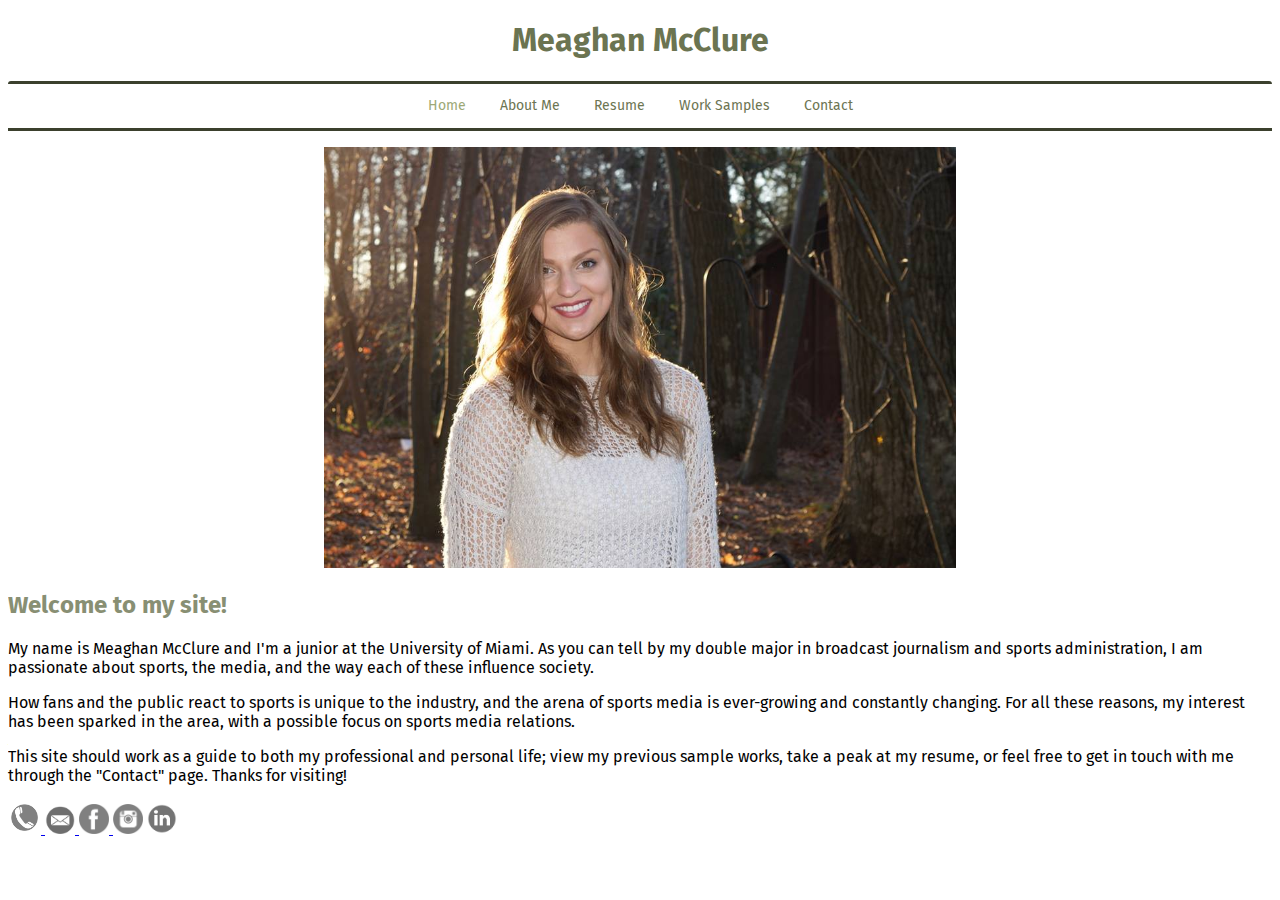
==== about.html @ 5edb45b5 "final" ====
<!DOCTYPE html>

<head>
	<meta charset="utf-8">
    <meta http-equiv="X-UA-Compatible" content="IE=edge">
    <meta name="viewport" content="width=device-width, initial-scale=1">
    <title>About Me</title>
<link href="final/style.css" rel="stylesheet" media="screen">
<link href="final/mobile.css" rel="stylesheet" media="screen">
<link href='https://fonts.googleapis.com/css?family=Fira+Sans:400,300,500,700' rel='stylesheet' type='text/css'>
</head>

<body>

<div class="container-fluid">
<div class="row-fluid">
	<div class="col-md-12">
		<h1>Meaghan McClure</h1>
	</div>
</div>



<div class="row-fluid">
	<div class="col-md-12">
		<div id="nav" class='align-center'>
			<ul>
   				<li class='active'><a href='index.html'><span>Home</span></a></li>
   				<li><a href='about.html'><span>About Me</span></a></li>
   				<li><a href='resume.html'><span>Resume</span></a></li>
   				<li><a href='projects.html'><span>Work Samples</span></a></li>
          <li class='last'><a href='contact.html'><span>Contact</span></a></li>
			</ul>
		</div>
	</div>
</div>

<div class="row-fluid">
	<div class="col-md-12">
		<div class="headshot">
			<div style="text-align:center">
			<img src="images/headshot.jpg" alt="Headshot"> </div>
		</div>
	</div>
</div>

<div class="row-fluid">
	<div class="col-md-8 col-md-offset-2">
		<div id="intro">
			<h2>Welcome to my site!</h2>
			<p>My name is Meaghan McClure and I'm a junior at the University of Miami. As you can tell by my double major in broadcast journalism and sports administration, I am passionate about sports, the media, and the way each of these influence society.</p>

			<p>How fans and the public react to sports is unique to the industry, and the arena of sports media is ever-growing and constantly changing. For all these reasons, my interest has been sparked in the area, with a possible focus on sports media relations.</p>

			<p>This site should work as a guide to both my professional and personal life; view my previous sample works, take a peak at my resume, or feel free to get in touch with me through the "Contact" page. Thanks for visiting! </p>
		</div>
	</div>

<div class="row-fluid">
	<div class="col-md-8 col-md-offset-2">
		<div id="img">
      <a href="tel:4135635076" target="_blank">
      <img src="images/phonelogo.jpg" width="33em"> </a>
      <a href="mailto:m.mcclure2@umiami.edu" target="_blank">
      <img src="images/maillogo.jpg" width="30em"> </a>
			<a href="https://www.facebook.com/meaghan.mcclure" target="_blank">
			<img src="images/fblogo.png" width="30em"> </a>
			<a href="https://www.instagram.com/meaghanabrigail/" target="_blank">
			<img src="images/instalogo.jpg" width="30em"></a>
			<a href="https://www.linkedin.com/in/meaghan-mcclure-7337257b" target="_blank">
			<img src="images/linkedinlogo.png" width="30em"></a>
		</div>
	</div>
</div>

</body>

</html>
---- final/style.css ----
#link {
	color: #6D7552
}

#link a:hover,
a:active,
a:visited {
	color: #9CA876
}

h1 {
	text-align:center;
    color:#6B7451;}

body {display:block;
        font-family:"Fira Sans", sans-serif;}

#nav,
#nav ul,
#nav ul li,
#nav ul li a {
  margin: 0;
  padding: 0;
  border: 0;
  list-style: none;
  line-height: 1;
  display: block;
  position: relative;
  -webkit-box-sizing: border-box;
  -moz-box-sizing: border-box;
  box-sizing: border-box;
}
#nav {
  border-bottom: 3px solid #3B402D;
  border-top: 3px solid #3B402D;
  padding: 0 5px;
  margin-bottom:1em;
  width: auto;
  background: #ffffff;
  border-top-left-radius: 3px;
  border-top-right-radius: 3px;
}
#nav:after,
#nav ul:after {
  content: ".";
  display: block;
  clear: both;
  visibility: hidden;
  line-height: 0;
  height: 0;
}
#nav ul li {
  display: inline-block;
}
#nav.align-right ul li {
  float: right;
}
#nav.align-center ul {
  text-align: center;
}
#nav ul li a {
  font-size: 14px;
  padding: 15px;
  text-decoration: none;
  color: #6D7552;
}
#nav ul li:hover a,
#nav ul li a:hover,
#nav ul li.active a {
  color: #9CA876;
}
@media all and (max-width: 640px) {
  #nav {
    padding: 0;
    border-radius: 0;
    border: 0;
  }
  #nav ul li,
  #nav.align-center,
  #nav.align-right {
    display: block;
  }
}

#headshot {display:block;
            margin-left:auto;
            margin-right:auto;
           }

.headshot img {
width:50%;
height: 50%;}

h3 {text-transform:uppercase;
    color:#6B7451;
    opacity:.8;}

h2 {color:#6B7451;
    opacity:.8;}

h4 {color:#6B7451;}

.edu {border-top: 2px #3B402D;
        }
.section {margin-top:50px;}
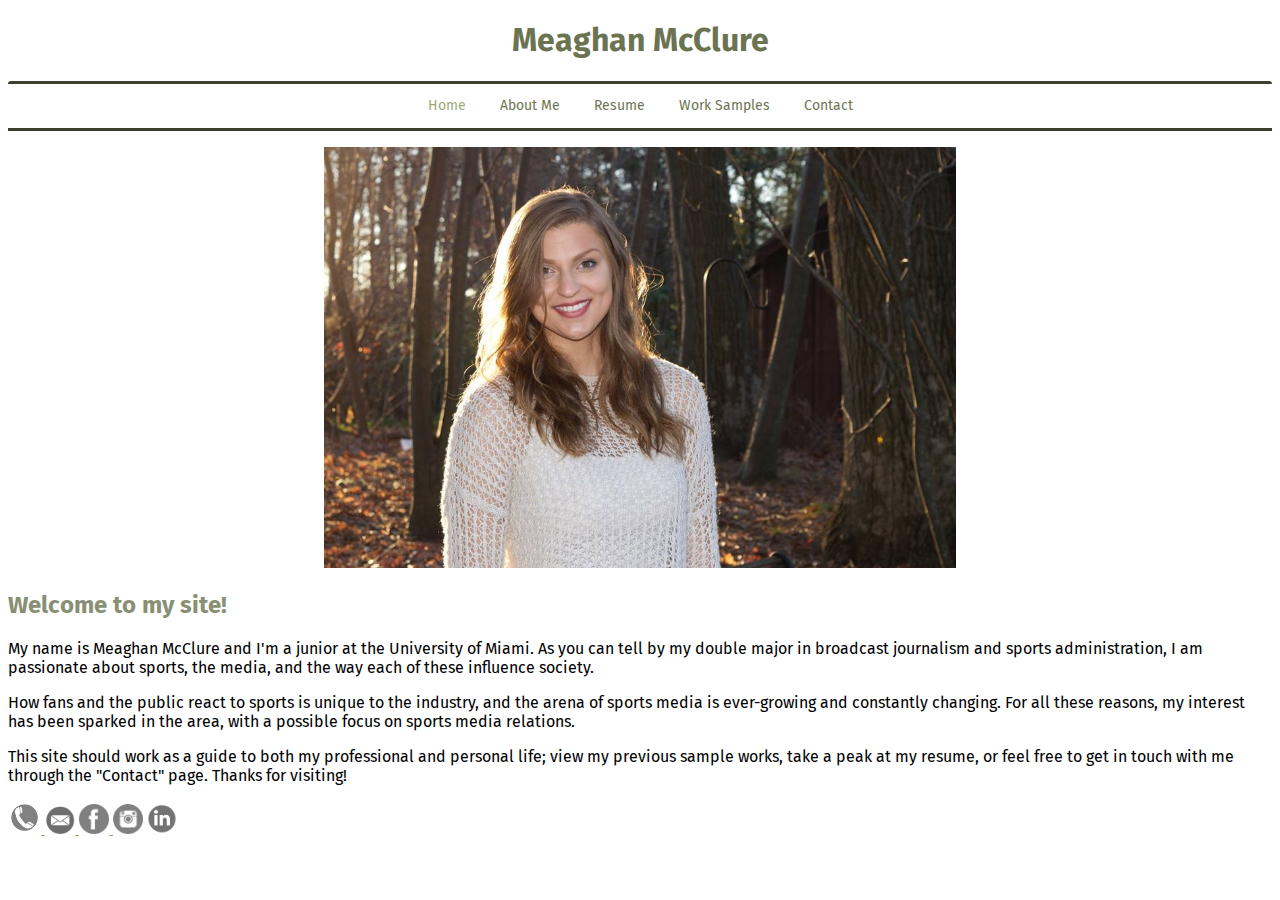
==== commit fbee8a5f: "final" ====
--- a/about.html
+++ b/about.html
@@ -61,15 +61,15 @@
 	<div class="col-md-8 col-md-offset-2">
 		<div id="img">
       <a href="tel:4135635076" target="_blank">
-      <img src="images/phonelogo.jpg" width="33em"> </a>
+      <img src="images/phonelogo.jpg" alt="phonelogo" width="33em"> </a>
       <a href="mailto:m.mcclure2@umiami.edu" target="_blank">
-      <img src="images/maillogo.jpg" width="30em"> </a>
+      <img src="images/maillogo.jpg" alt="maillogo" width="30em"> </a>
 			<a href="https://www.facebook.com/meaghan.mcclure" target="_blank">
-			<img src="images/fblogo.png" width="30em"> </a>
+			<img src="images/fblogo.png" alt="fblogo" width="30em"> </a>
 			<a href="https://www.instagram.com/meaghanabrigail/" target="_blank">
-			<img src="images/instalogo.jpg" width="30em"></a>
+			<img src="images/instalogo.jpg" alt="instalogo" width="30em"></a>
 			<a href="https://www.linkedin.com/in/meaghan-mcclure-7337257b" target="_blank">
-			<img src="images/linkedinlogo.png" width="30em"></a>
+			<img src="images/linkedinlogo.png" alt="linkedinlogo" width="30em"></a>
 		</div>
 	</div>
 </div>
--- a/final/style.css
+++ b/final/style.css
@@ -1,8 +1,9 @@
-#link {
+a {
 	color: #6D7552
 }
 
-#link a:hover,
+a,
+a:hover,
 a:active,
 a:visited {
 	color: #9CA876
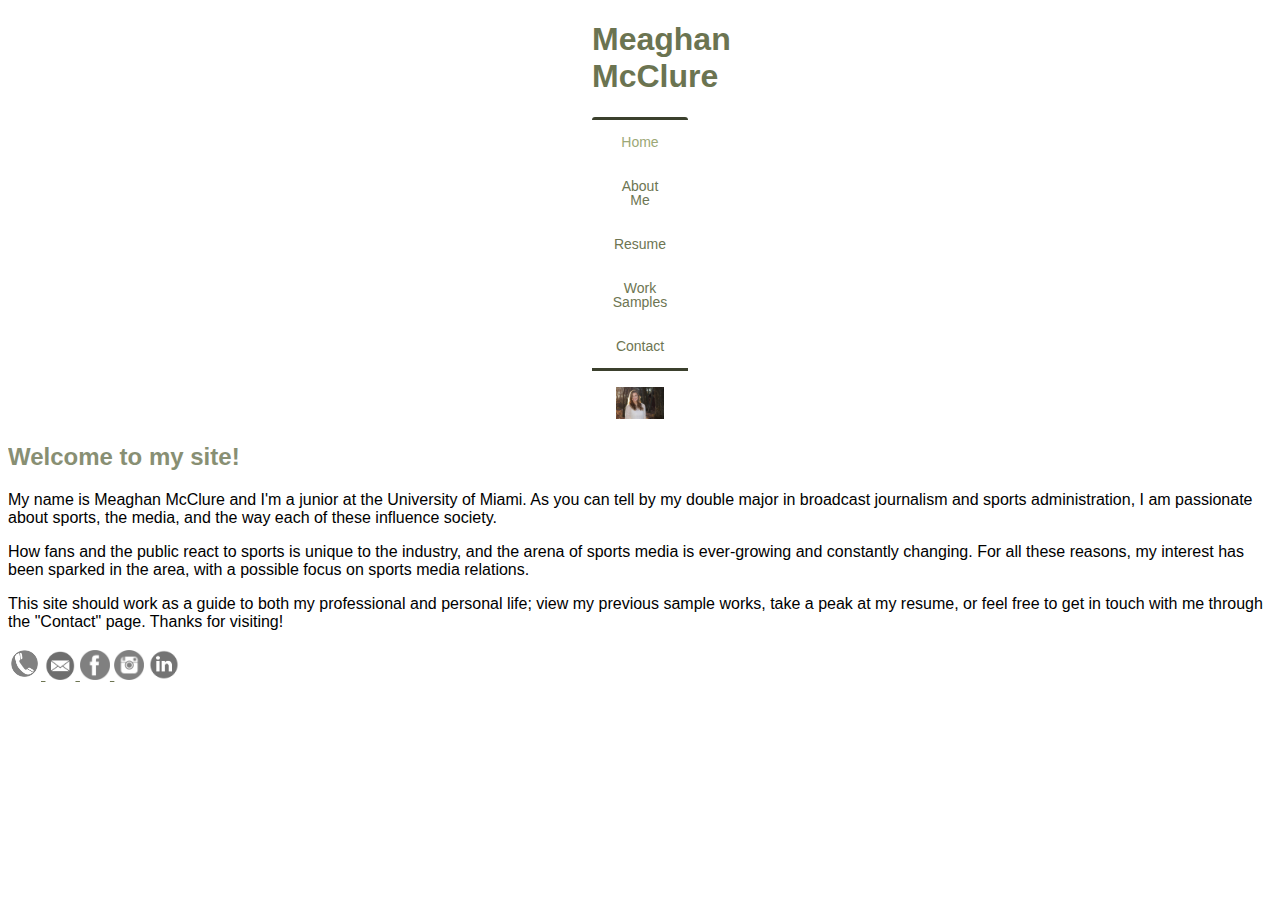
==== commit 35390d8c: "final" ====
--- a/about.html
+++ b/about.html
@@ -3,77 +3,75 @@
 
 <head>
 	<meta charset="utf-8">
-    <meta http-equiv="X-UA-Compatible" content="IE=edge">
-    <meta name="viewport" content="width=device-width, initial-scale=1">
+  <meta http-equiv="X-UA-Compatible" content="IE=edge">
+  <meta name="viewport" content="width=device-width, initial-scale=1">
     <title>About Me</title>
-<link href="final/style.css" rel="stylesheet" media="screen">
-<link href="final/mobile.css" rel="stylesheet" media="screen">
-<link href='https://fonts.googleapis.com/css?family=Fira+Sans:400,300,500,700' rel='stylesheet' type='text/css'>
+	<link href="final/style.css" rel="stylesheet" media="screen">
+	<link href='https://fonts.googleapis.com/css?family=Poiret+One' rel='stylesheet' type='text/css'>
 </head>
 
 <body>
 
 <div class="container-fluid">
-<div class="row-fluid">
-	<div class="col-md-12">
-		<h1>Meaghan McClure</h1>
+	<div class="row-fluid">
+		<div class="col-md-12">
+			<h1>Meaghan McClure</h1>
+		</div>
 	</div>
-</div>
 
-
-
-<div class="row-fluid">
-	<div class="col-md-12">
-		<div id="nav" class='align-center'>
-			<ul>
+	<div class="row-fluid">
+		<div class="col-md-12">
+			<div id="nav" class='align-center'>
+				<ul>
    				<li class='active'><a href='index.html'><span>Home</span></a></li>
    				<li><a href='about.html'><span>About Me</span></a></li>
    				<li><a href='resume.html'><span>Resume</span></a></li>
    				<li><a href='projects.html'><span>Work Samples</span></a></li>
           <li class='last'><a href='contact.html'><span>Contact</span></a></li>
-			</ul>
-		</div>
-	</div>
-</div>
-
-<div class="row-fluid">
-	<div class="col-md-12">
-		<div class="headshot">
-			<div style="text-align:center">
-			<img src="images/headshot.jpg" alt="Headshot"> </div>
-		</div>
-	</div>
-</div>
-
-<div class="row-fluid">
-	<div class="col-md-8 col-md-offset-2">
-		<div id="intro">
-			<h2>Welcome to my site!</h2>
-			<p>My name is Meaghan McClure and I'm a junior at the University of Miami. As you can tell by my double major in broadcast journalism and sports administration, I am passionate about sports, the media, and the way each of these influence society.</p>
-
-			<p>How fans and the public react to sports is unique to the industry, and the arena of sports media is ever-growing and constantly changing. For all these reasons, my interest has been sparked in the area, with a possible focus on sports media relations.</p>
-
-			<p>This site should work as a guide to both my professional and personal life; view my previous sample works, take a peak at my resume, or feel free to get in touch with me through the "Contact" page. Thanks for visiting! </p>
+				</ul>
+			</div>
 		</div>
 	</div>
 
-<div class="row-fluid">
-	<div class="col-md-8 col-md-offset-2">
-		<div id="img">
-      <a href="tel:4135635076" target="_blank">
-      <img src="images/phonelogo.jpg" alt="phonelogo" width="33em"> </a>
-      <a href="mailto:m.mcclure2@umiami.edu" target="_blank">
-      <img src="images/maillogo.jpg" alt="maillogo" width="30em"> </a>
-			<a href="https://www.facebook.com/meaghan.mcclure" target="_blank">
-			<img src="images/fblogo.png" alt="fblogo" width="30em"> </a>
-			<a href="https://www.instagram.com/meaghanabrigail/" target="_blank">
-			<img src="images/instalogo.jpg" alt="instalogo" width="30em"></a>
-			<a href="https://www.linkedin.com/in/meaghan-mcclure-7337257b" target="_blank">
-			<img src="images/linkedinlogo.png" alt="linkedinlogo" width="30em"></a>
+	<div class="row-fluid">
+		<div class="col-md-12">
+			<div class="headshot">
+				<div style="text-align:center">
+					<img src="images/headshot.jpg" alt="Headshot"> </div>
+				</div>
+			</div>
 		</div>
 	</div>
-</div>
+
+	<div class="row-fluid">
+		<div class="col-md-8 col-md-offset-2">
+			<div id="intro">
+				<h2>Welcome to my site!</h2>
+					<p>My name is Meaghan McClure and I'm a junior at the University of Miami. As you can tell by my double major in broadcast journalism and sports administration, I am passionate about sports, the media, and the way each of these influence society.</p>
+
+					<p>How fans and the public react to sports is unique to the industry, and the arena of sports media is ever-growing and constantly changing. For all these reasons, my interest has been sparked in the area, with a possible focus on sports media relations.</p>
+
+					<p>This site should work as a guide to both my professional and personal life; view my previous sample works, take a peak at my resume, or feel free to get in touch with me through the "Contact" page. Thanks for visiting! </p>
+			</div>
+		</div>
+	</div>
+
+	<div class="row-fluid">
+		<div class="col-md-8 col-md-offset-2">
+			<div id="img">
+      	<a href="tel:4135635076" target="_blank">
+      		<img src="images/phonelogo.jpg" alt="phonelogo" width="33"> </a>
+      	<a href="mailto:m.mcclure2@umiami.edu" target="_blank">
+      		<img src="images/maillogo.jpg" alt="maillogo" width="30"> </a>
+				<a href="https://www.facebook.com/meaghan.mcclure" target="_blank">
+					<img src="images/fblogo.png" alt="fblogo" width="30"> </a>
+				<a href="https://www.instagram.com/meaghanabrigail/" target="_blank">
+					<img src="images/instalogo.jpg" alt="instalogo" width="30"></a>
+				<a href="https://www.linkedin.com/in/meaghan-mcclure-7337257b" target="_blank">
+					<img src="images/linkedinlogo.png" alt="linkedinlogo" width="30"></a>
+			</div>
+		</div>
+	</div>
 
 </body>
-
 </html>
--- a/final/style.css
+++ b/final/style.css
@@ -2,7 +2,6 @@
 	color: #6D7552
 }
 
-a,
 a:hover,
 a:active,
 a:visited {
@@ -14,7 +13,9 @@
     color:#6B7451;}
 
 body {display:block;
-        font-family:"Fira Sans", sans-serif;}
+      font-family:"Fira Sans", sans-serif;
+			text-align: ;
+		}
 
 #nav,
 #nav ul,
@@ -94,13 +95,32 @@
 
 h3 {text-transform:uppercase;
     color:#6B7451;
-    opacity:.8;}
+    opacity:.8;
+		margin-top: 0px;
+		margin-bottom: 0px;
+}
 
 h2 {color:#6B7451;
     opacity:.8;}
 
 h4 {color:#6B7451;}
 
+h5 {
+	margin-top: 0;
+	margin-bottom: 0;
+}
+
 .edu {border-top: 2px #3B402D;
         }
-.section {margin-top:50px;}
+
+.experience,
+.honors,
+.skills {
+	line-height: 1.2;
+}
+
+.container-fluid {
+	margin-left: auto;
+	margin-right: auto;
+	width: 6em;
+}
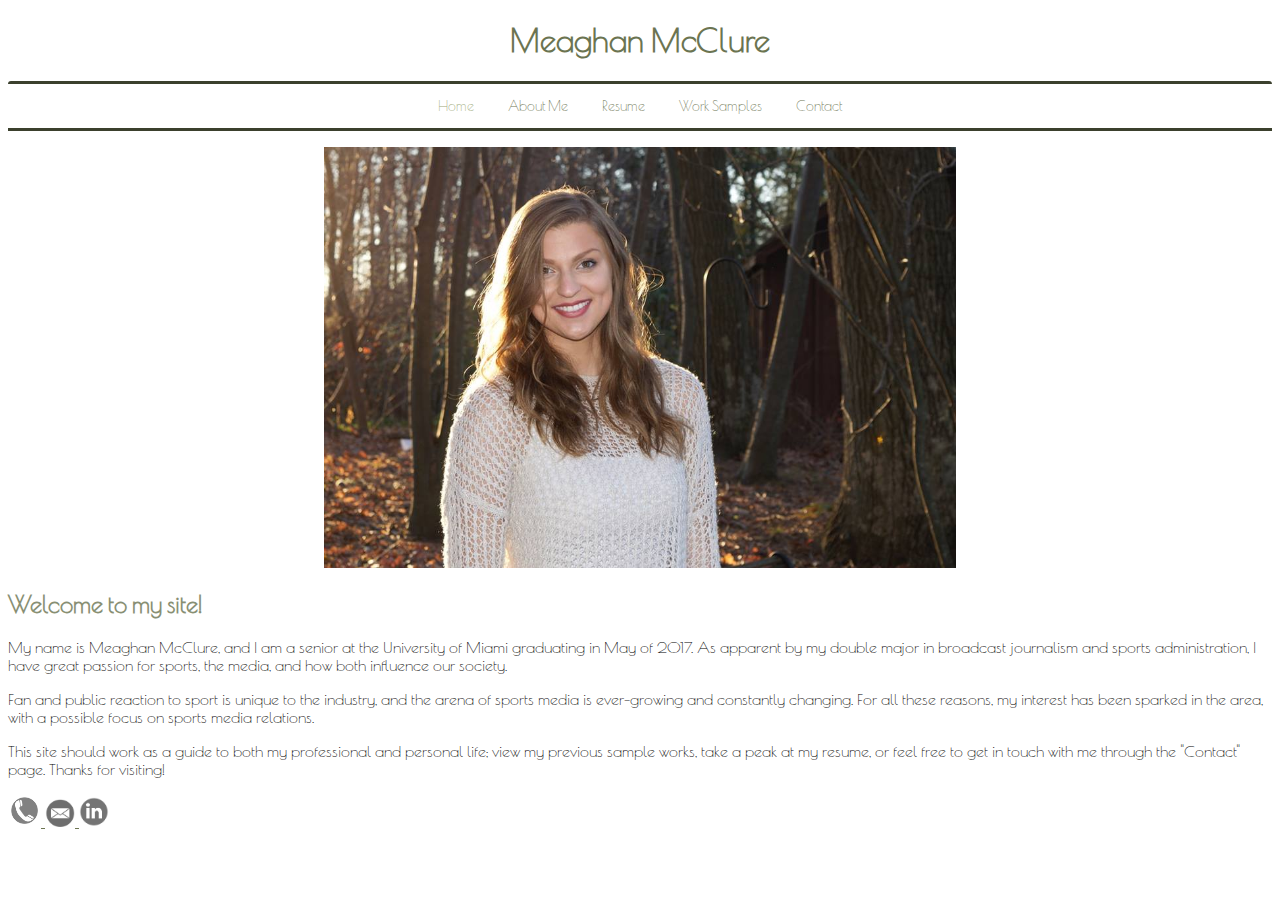
==== commit 65bc6fad: "about" ====
--- a/about.html
+++ b/about.html
@@ -47,9 +47,9 @@
 		<div class="col-md-8 col-md-offset-2">
 			<div id="intro">
 				<h2>Welcome to my site!</h2>
-					<p>My name is Meaghan McClure and I'm a junior at the University of Miami. As you can tell by my double major in broadcast journalism and sports administration, I am passionate about sports, the media, and the way each of these influence society.</p>
+					<p>My name is Meaghan McClure, and I am a senior at the University of Miami graduating in May of 2017. As apparent by my double major in broadcast journalism and sports administration, I have great passion for sports, the media, and how both influence our society.</p>
 
-					<p>How fans and the public react to sports is unique to the industry, and the arena of sports media is ever-growing and constantly changing. For all these reasons, my interest has been sparked in the area, with a possible focus on sports media relations.</p>
+					<p>Fan and public reaction to sport is unique to the industry, and the arena of sports media is ever-growing and constantly changing. For all these reasons, my interest has been sparked in the area, with a possible focus on sports media relations.</p>
 
 					<p>This site should work as a guide to both my professional and personal life; view my previous sample works, take a peak at my resume, or feel free to get in touch with me through the "Contact" page. Thanks for visiting! </p>
 			</div>
@@ -61,12 +61,8 @@
 			<div id="img">
       	<a href="tel:4135635076" target="_blank">
       		<img src="images/phonelogo.jpg" alt="phonelogo" width="33"> </a>
-      	<a href="mailto:m.mcclure2@umiami.edu" target="_blank">
+      	<a href="mailto:meaghanam@gmail.com" target="_blank">
       		<img src="images/maillogo.jpg" alt="maillogo" width="30"> </a>
-				<a href="https://www.facebook.com/meaghan.mcclure" target="_blank">
-					<img src="images/fblogo.png" alt="fblogo" width="30"> </a>
-				<a href="https://www.instagram.com/meaghanabrigail/" target="_blank">
-					<img src="images/instalogo.jpg" alt="instalogo" width="30"></a>
 				<a href="https://www.linkedin.com/in/meaghan-mcclure-7337257b" target="_blank">
 					<img src="images/linkedinlogo.png" alt="linkedinlogo" width="30"></a>
 			</div>
--- a/final/style.css
+++ b/final/style.css
@@ -13,8 +13,7 @@
     color:#6B7451;}
 
 body {display:block;
-      font-family:"Fira Sans", sans-serif;
-			text-align: ;
+      font-family:"Poiret One", sans-serif;
 		}
 
 #nav,
@@ -118,9 +117,8 @@
 .skills {
 	line-height: 1.2;
 }
-
-.container-fluid {
+.block {
 	margin-left: auto;
 	margin-right: auto;
-	width: 6em;
+	width: 50em;
 }
